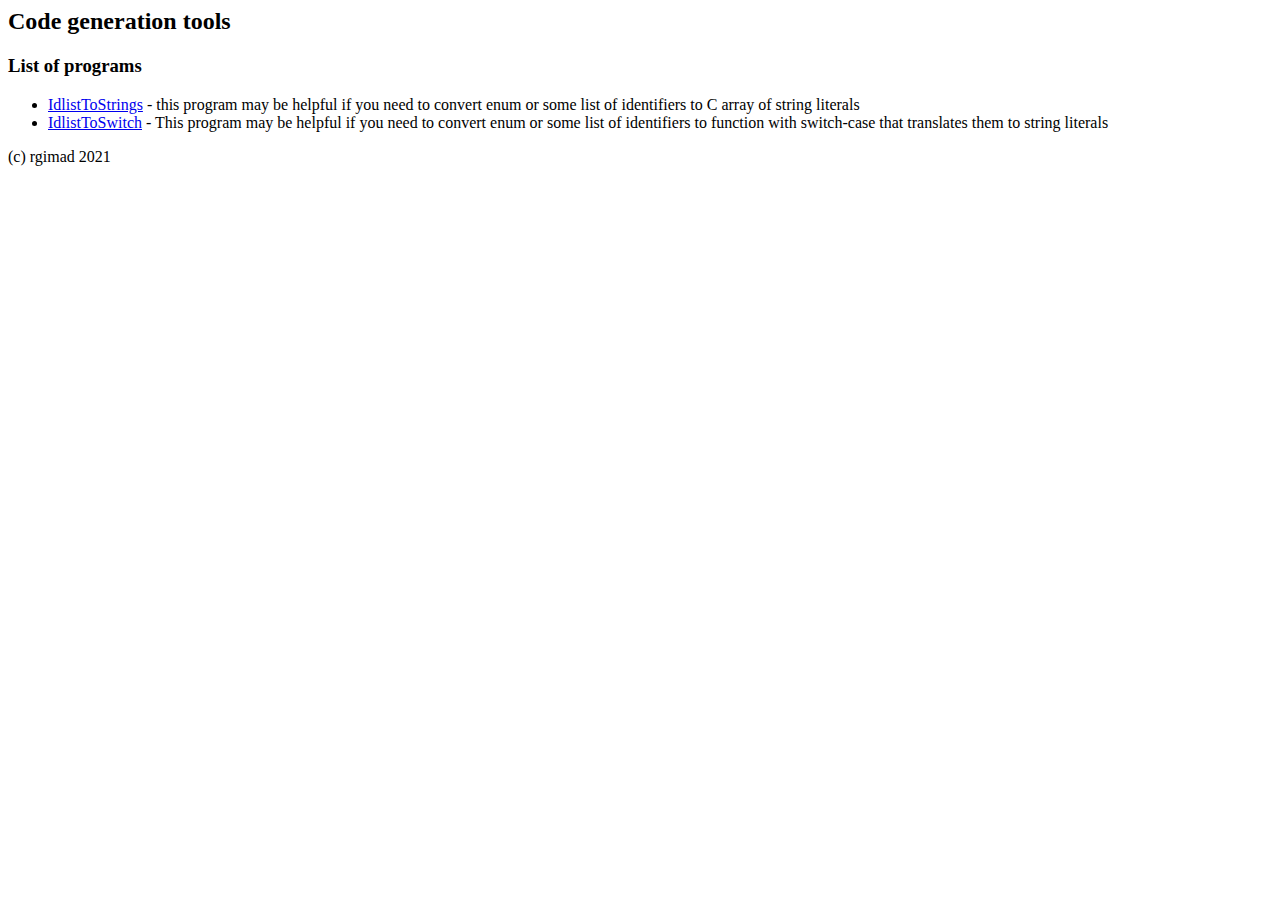
==== index.html @ 550a3f51 "update index.html" ====
<html>
<head>
    <title>CodeGen Tools</title>
</head>
<body>
    <h2 id="code-generation-tools">Code generation tools</h2>
    <h3 id="list-of-programs">List of programs</h3>
    <ul>
    <li><a href="idlist_to_strings.html">IdlistToStrings</a> - this program may be helpful if you need to convert enum or some list of identifiers to C array of string literals</li>
    <li><a href="idlist_to_switch.html">IdlistToSwitch</a> - This program may be helpful if you need to convert enum or some list of identifiers to function with switch-case that translates them to string literals</li>
    </ul>
    (c) rgimad 2021
</body>
</html>
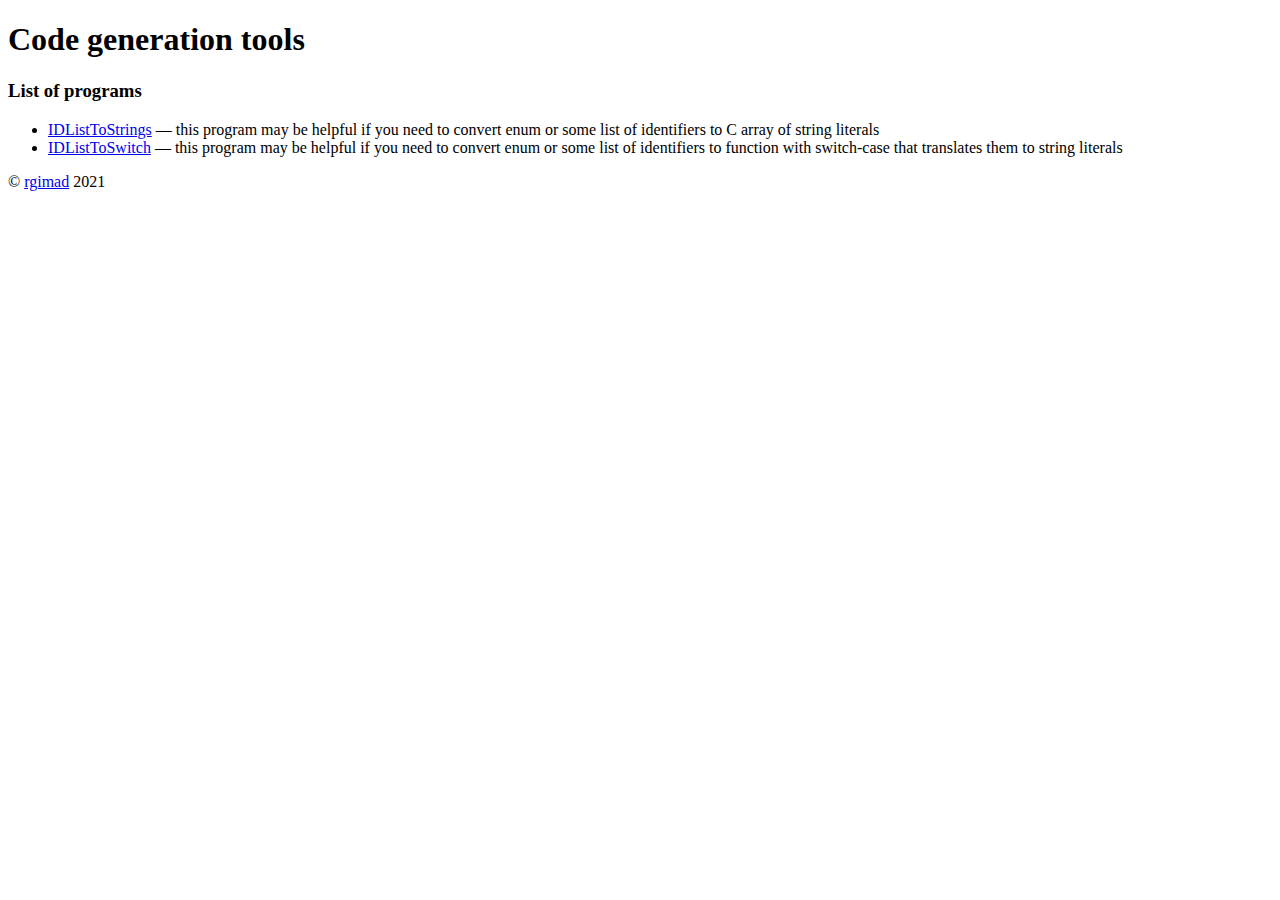
==== commit df60fc5c: "Update html files" ====
--- a/index.html
+++ b/index.html
@@ -1,14 +1,30 @@
-<html>
+<!DOCTYPE html>
+<html lang="en">
 <head>
-    <title>CodeGen Tools</title>
+    <meta charset="utf-8"/>
+    <title>CodeGen</title>
+    <link rel="icon" type="image/x-icon" href="./assets/img/convert.svg"/>
+    <link rel="stylesheet" type="text/css" href="./assets/css/main.css"/>
 </head>
 <body>
-    <h2 id="code-generation-tools">Code generation tools</h2>
-    <h3 id="list-of-programs">List of programs</h3>
-    <ul>
-    <li><a href="idlist_to_strings.html">IdlistToStrings</a> - this program may be helpful if you need to convert enum or some list of identifiers to C array of string literals</li>
-    <li><a href="idlist_to_switch.html">IdlistToSwitch</a> - This program may be helpful if you need to convert enum or some list of identifiers to function with switch-case that translates them to string literals</li>
-    </ul>
-    (c) rgimad 2021
+    <header>
+        <h1 class="code-generation-tools">Code generation tools</h1>
+    </header>
+    <main>
+        <h3 class="list-of-programs">List of programs</h3>
+        <section>
+            <ul class="menu">
+                <li>
+                    <a href="./idlist_to_strings.html">IDListToStrings</a> — this program may be helpful if you need to convert enum or some list of identifiers to C array of string literals
+                </li>
+                <li>
+                    <a href="./idlist_to_switch.html">IDListToSwitch</a> — this program may be helpful if you need to convert enum or some list of identifiers to function with switch-case that translates them to string literals
+                </li>
+            </ul>
+        </section>
+    </main>
+    <footer>
+        <section>&copy; <a href="https://github.com/rgimad/codegen_tools/blob/main/LICENSE">rgimad</a> 2021</section>
+    </footer>
 </body>
 </html>
